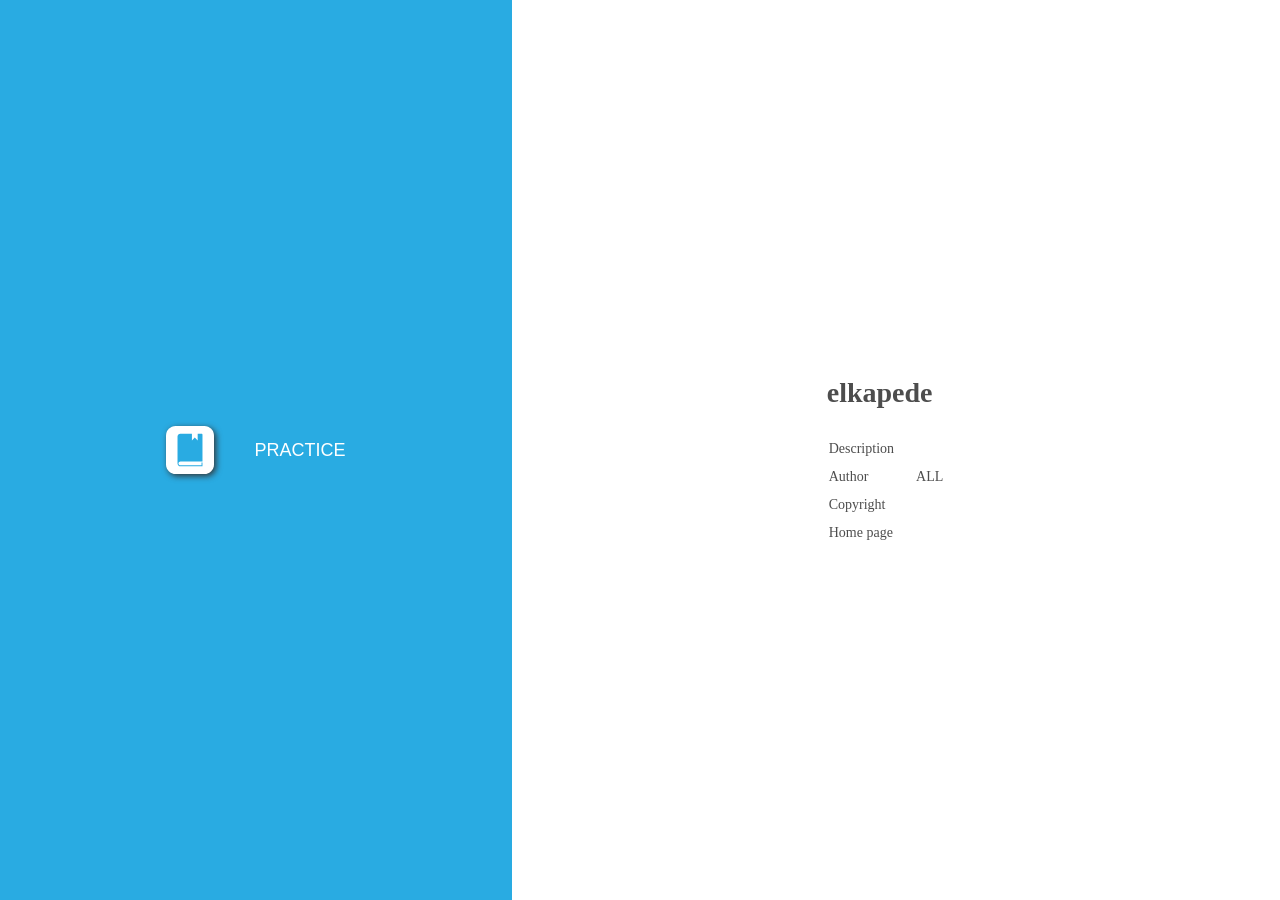
==== index.html @ 28e996b8 "init" ====
﻿<!DOCTYPE html>
<html lang="en-US" dir="ltr">
<head>
	<title>elkapede</title>
	<meta http-equiv="X-UA-Compatible" content="IE=Edge,chrome=1" />
	<meta http-equiv="Content-Type" content="text/html; charset=utf-8"/>
	<meta name="generator" content="ActivePresenter 9.3.0"/>
	<meta name="author" content="ALL" />
	<meta name="copyright" content=" " />
	<meta name="description" content=""/>
	<meta name="viewport" content="initial-scale=1.0">
	<meta name="apple-mobile-web-app-capable" content="yes">

	<style>
		body {
			background-color: #ffffff;
			color: #4d4d4d;
			font-family: "Verdana";
			margin: 0px;
			padding: 0px;
			display: flex;
			flex-direction: row;
			min-height: 100vh;
		}
		.ap-mode-buttons-container {
			background-color: #29abe2;
			min-height: 100%;
			flex: 2;
			display: flex;
			justify-content: center;
			align-items: center;
		}
		.ap-mode-buttons {
			background-color: #29abe2;
			display: flex;
			flex-direction: column;
			align-items: flex-start;
			max-width: 100%;
		}
		.ap-mode-button {
			background-color: transparent;
			color: #ffffff;
			border: none;
			margin: 10px;
			text-transform: uppercase;
			display: flex;
			flex-direction: row;
			align-items: center;
		}
		.ap-project-information-container {
			min-height: 100%;
			flex: 3;
			display: flex;
			justify-content: center;
			align-items: center;
		}
		.ap-project-information {
			font-size: 14px;
		}

		.ap-mode-button svg {
			width: 48px;
			height: 48px;
			margin: 10px 20px 10px 20px;
			display: inline-block;
			filter: drop-shadow(2px 2px 3px #333333);
		}

		.ap-mode-button {
		}

		.ap-mode-button:hover {
			background-color: rgba(255, 255, 255, 0.2);
		}

		.ap-mode-button span {
			margin: 10px 20px 10px 20px;
			font-size: 18px;
		}

		h1 {
			font-size: 28px;
			font-weight: bold;
			margin: 25px 0px 25px 0px;
		}

		.ap-project-information td {
			padding: 5px 20px 5px 0px;
		}

		a:link {color:#4d4d4d; text-decoration:none;}
		a:visited {color:#4d4d4d; text-decoration:none}
		a:active {color:#4d4d4d; text-decoration:none}
		a:hover {color:#4d4d4d; text-decoration:none}
		
		@media (max-width: 1024px) and (orientation: portrait) {
			body {
				flex-direction: column;
			}
			.ap-mode-buttons-container {
				width: 100%;
				flex: 3;
			}
			.ap-project-information-container {
				width: 100%;
				flex: 2;
			}
		}
		
		@media (max-width: 640px) and (max-height: 640px) {
			.ap-mode-button svg {
				width: 32px;
				height: 32px;
			}
			.ap-mode-button span {
				margin: 5px 10px 5px 10px;
				font-size: 14px;
			}
			.ap-project-information {
				font-size: 12px;
			}
		}

	</style>

	<script type="text/javascript">
		var language = {"Tutorial":"Tutorial","Description":"Description","Author":"Author","Copyright":"Copyright","TestIntro":"Choose this mode to do a test","Homepage":"Home page","Practice":"Practice","Test":"Test","Demo":"Demonstration","DemoIntro":"Play presentation automatically","TutorialIntro":"Tutorial mode","PracticeIntro":"Choose this mode to practise more","OpenPrezError":"Could not open presentation.\nError: "};
		var PlayModes = {
			DEMO: 1,
			TUT: 2,
			PRAC: 4,
			TEST: 8
		};

		var opmodes = 4;
		function openPrez(url, mode) {
			var fullUrl = '' + url;
			try {
				var margin = 40;
				var top = margin,
					left = margin,
					width = screen.availWidth - 2 * margin,
					height = screen.availHeight - 4 * margin;
				var styles = 'top=' + top + ',left=' + left + ',width=' + width + ',height=' + height
					+ ',location=no,toolbar=no,directories=no,status=no,menubar=no,scrollbars=yes,resizable=yes';
				var owin = window.open(encodeURI(fullUrl), '_blank', styles);
				if (owin)
					owin.focus();
			}
			catch (e) {
				alert(language.OpenPrezError + e);
			}
			return false;
		};
		function setElementText(id, text) {
			document.getElementById(id).innerHTML = text;
		}
		function setElementTitle(id, text) {
			document.getElementById(id).setAttribute('title', text);
		}
		function hideElement(id) {
			document.getElementById(id).style.display = 'none';
		}
	</script>
</head>

<body>
	<div class="ap-mode-buttons-container">
		<div class="ap-mode-buttons">
			<button id="ap-mode-demo" class="ap-mode-button" onclick="openPrez('demo.html')">
				<svg version="1.1" id="Layer_1" xmlns="http://www.w3.org/2000/svg" xmlns:xlink="http://www.w3.org/1999/xlink" x="0px" y="0px" viewBox="0 0 50 50" style="enable-background:new 0 0 50 50;" xml:space="preserve">
					<style type="text/css">
						.st0{fill:#FFFFFF;}
						.st1{fill:#29ABE2;}
					</style>
					<path class="st0" d="M40,50H10C4.48,50,0,45.52,0,40l0-30C0,4.48,4.48,0,10,0l30,0c5.52,0,10,4.48,10,10v30C50,45.52,45.52,50,40,50z"/>
					<rect x="8" y="8" transform="matrix(-1.836970e-16 1 -1 -1.836970e-16 50 3.552714e-15)" class="st1" width="34" height="34"/>
					<rect x="14" y="9" transform="matrix(-1.836970e-16 1 -1 -1.836970e-16 50 3.552714e-15)" class="st0" width="22" height="32"/>
					<rect x="35" y="9" transform="matrix(-1.836970e-16 1 -1 -1.836970e-16 48 -26)" class="st0" width="4" height="4"/>
					<rect x="35" y="37" transform="matrix(-1.836970e-16 1 -1 -1.836970e-16 76 2)" class="st0" width="4" height="4"/>
					<rect x="27" y="9" transform="matrix(-1.836970e-16 1 -1 -1.836970e-16 40 -18)" class="st0" width="4" height="4"/>
					<rect x="27" y="37" transform="matrix(-1.836970e-16 1 -1 -1.836970e-16 68 10)" class="st0" width="4" height="4"/>
					<rect x="19" y="9" transform="matrix(-1.836970e-16 1 -1 -1.836970e-16 32 -10)" class="st0" width="4" height="4"/>
					<rect x="19" y="37" transform="matrix(-1.836970e-16 1 -1 -1.836970e-16 60 18)" class="st0" width="4" height="4"/>
					<rect x="11" y="9" transform="matrix(-1.836970e-16 1 -1 -1.836970e-16 24 -2)" class="st0" width="4" height="4"/>
					<rect x="11" y="37" transform="matrix(-1.836970e-16 1 -1 -1.836970e-16 52 26)" class="st0" width="4" height="4"/>
					<polygon class="st1" points="22,21 29,25 22,29 "/>
				</svg>

				<span id="ap-label-mode-demo">Demonstration</span>
			</button>
			<button id="ap-mode-tutorial" class="ap-mode-button" onclick="openPrez('tutorial.html')">
				<svg version="1.1" id="Layer_1" xmlns="http://www.w3.org/2000/svg" xmlns:xlink="http://www.w3.org/1999/xlink" x="0px" y="0px" viewBox="0 0 50 50" style="enable-background:new 0 0 50 50;" xml:space="preserve">
				<style type="text/css">
					.st0{fill:#FFFFFF;}
					.st1{fill:#29ABE2;}
				</style>
				<path class="st0" d="M40,50H10C4.48,50,0,45.52,0,40l0-30C0,4.48,4.48,0,10,0l30,0c5.52,0,10,4.48,10,10v30C50,45.52,45.52,50,40,50z"/>
				<rect x="11.5" y="4.5" transform="matrix(-1.836970e-16 1 -1 -1.836970e-16 46.5 -3.5)" class="st1" width="27" height="34"/>
				<path class="st1" d="M42,39H23.45c-0.23-1.14-1.24-2-2.45-2s-2.22,0.86-2.45,2H8v1h10.55c0.23,1.14,1.24,2,2.45,2s2.22-0.86,2.45-2 H42V39z"/>
				<rect x="14" y="4" transform="matrix(-1.836970e-16 1 -1 -1.836970e-16 45 -5)" class="st0" width="22" height="32"/>
				<path class="st1" d="M17.5,19L17.5,19c-1.93,0-3.5-1.57-3.5-3.5v0c0-1.93,1.57-3.5,3.5-3.5h0c1.93,0,3.5,1.57,3.5,3.5v0 C21,17.43,19.43,19,17.5,19z"/>
				<path class="st1" d="M12,29c0-4.97,2.46-9,5.5-9s5.5,4.03,5.5,9H12z"/>
				</svg>

				<span id="ap-label-mode-tutorial">Tutorial</span>
			</button>
			<button id="ap-mode-practice" class="ap-mode-button" onclick="openPrez('practice.html')">
				<svg version="1.1" id="Layer_1" xmlns="http://www.w3.org/2000/svg" xmlns:xlink="http://www.w3.org/1999/xlink" x="0px" y="0px" viewBox="0 0 50 50" style="enable-background:new 0 0 50 50;" xml:space="preserve">
				<style type="text/css">
					.st0{fill:#FFFFFF;}
					.st1{fill:#29ABE2;}
				</style>
				<path class="st0" d="M40,50H10C4.48,50,0,45.52,0,40l0-30C0,4.48,4.48,0,10,0l30,0c5.52,0,10,4.48,10,10v30C50,45.52,45.52,50,40,50z"/>
				<path class="st1" d="M15.08,37H38V9c0-0.55-0.45-1-1-1h-4v7l-3-3l-3,3V8H15c-1.66,0-3,1.34-3,3v28c0,1.66,1.34,3,3,3h22h1v-1v-3h-1 v3H15.08C13.93,41,13,40.1,13,39C13,37.9,13.93,37,15.08,37z"/>
				</svg>

				<span id="ap-label-mode-practice">Practice</span>
			</button>
			<button id="ap-mode-test" class="ap-mode-button" onclick="openPrez('test.html')">
				<svg version="1.1" id="Layer_1" xmlns="http://www.w3.org/2000/svg" xmlns:xlink="http://www.w3.org/1999/xlink" x="0px" y="0px" viewBox="0 0 50 50" style="enable-background:new 0 0 50 50;" xml:space="preserve">
					<style type="text/css">
						.st0{fill:#FFFFFF;}
						.st1{fill:#29ABE2;}
					</style>
					<path class="st0" d="M40,50H10C4.48,50,0,45.52,0,40l0-30C0,4.48,4.48,0,10,0l30,0c5.52,0,10,4.48,10,10v30C50,45.52,45.52,50,40,50z"/>
					<path class="st1" d="M10,26L10,26c0-6.63,5.37-12,12-12h0c6.63,0,12,5.37,12,12v0c0,6.63-5.37,12-12,12h0C15.37,38,10,32.63,10,26z"/>
					<path class="st1" d="M41.71,13.71l-1.41-1.41l-7.83,7.83c0.35,0.62,0.64,1.27,0.87,1.95L41.71,13.71z"/>
					<path class="st0" d="M17.71,21.29l-1.41,1.41l8.21,8.21l8.83-8.83c-0.24-0.68-0.53-1.34-0.87-1.95l-7.96,7.96L17.71,21.29z"/>
				</svg>

				<span id="ap-label-mode-test">Test</span>
			</button>
		</div>
	</div>

	<div class="ap-project-information-container">
		<div class="ap-project-information">
			<h1>elkapede</h1>
			<table>
				<tr>
					<td id="ap-label-description">Description</td>
					<td></td>
				</tr>
				<tr>
					<td id="ap-label-author">Author</td>
					<td>ALL</td>
				</tr>
				<tr>
					<td id="ap-label-copyright">Copyright</td>
					<td></td>
				</tr>
				<tr>
					<td id="ap-label-homepage">Homepage</td>
					<td><a href="" target="_blank"></a></td>
				</tr>
			</table>
		</div>
	</div>

	<script>
		if (language) {
			setElementText("ap-label-mode-demo", language.Demo);
			setElementText("ap-label-mode-tutorial", language.Tutorial);
			setElementText("ap-label-mode-practice", language.Practice);
			setElementText("ap-label-mode-test", language.Test);

			setElementTitle("ap-mode-demo", language.DemoIntro);
			setElementTitle("ap-mode-tutorial", language.TutorialIntro);
			setElementTitle("ap-mode-practice", language.PracticeIntro);
			setElementTitle("ap-mode-test", language.TestIntro);

			setElementText("ap-label-description", language.Description);
			setElementText("ap-label-author", language.Author);
			setElementText("ap-label-copyright", language.Copyright);
			setElementText("ap-label-homepage", language.Homepage);
		}

		if (opmodes){
			if ((PlayModes.DEMO & opmodes) != PlayModes.DEMO)
				hideElement("ap-mode-demo");
			if ((PlayModes.TUT & opmodes) != PlayModes.TUT)
				hideElement("ap-mode-tutorial");
			if ((PlayModes.PRAC & opmodes) != PlayModes.PRAC)
				hideElement("ap-mode-practice");
			if ((PlayModes.TEST & opmodes) != PlayModes.TEST)
				hideElement("ap-mode-test");
		}
	</script>
</body>
</html>
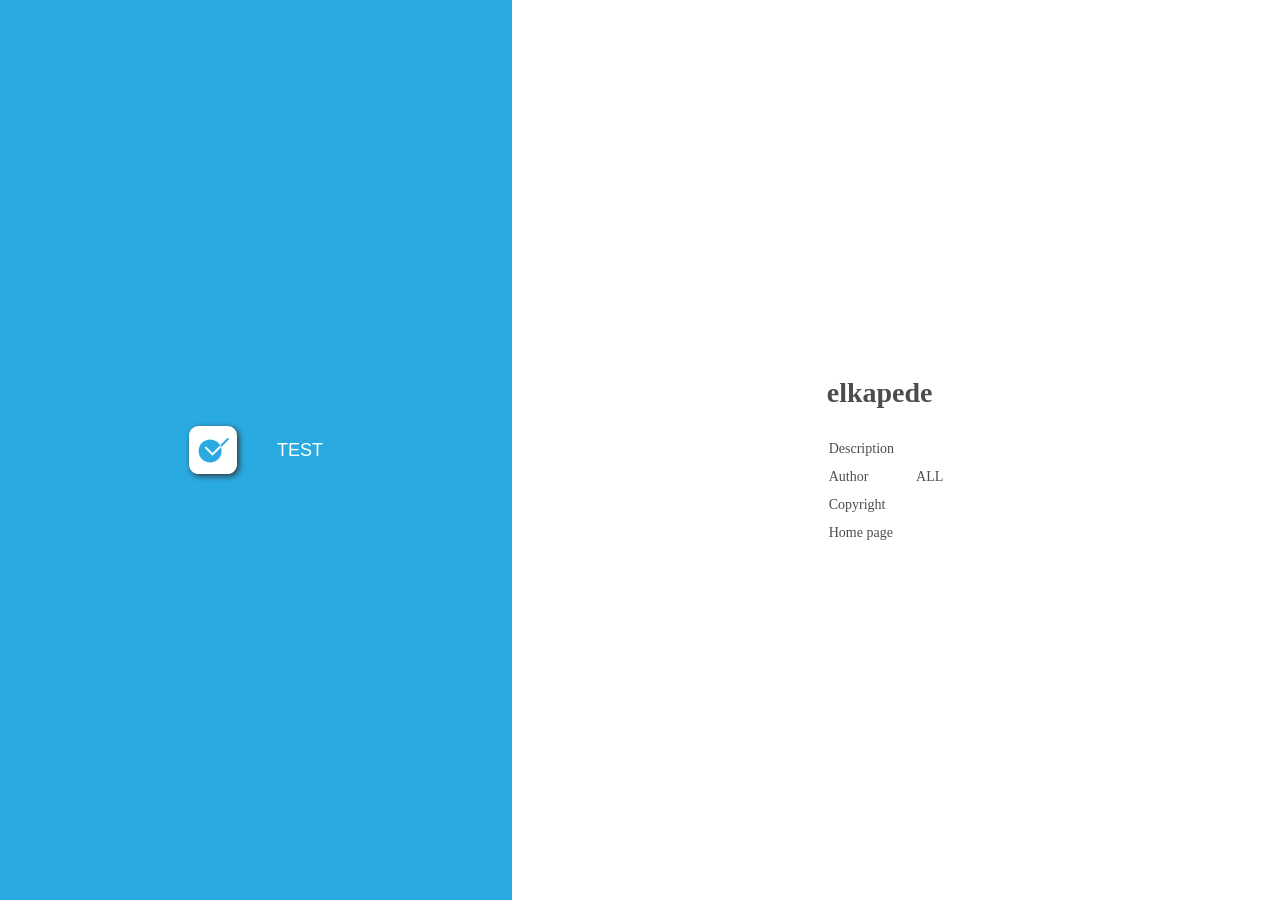
==== commit 5e12e5fd: "Revert "init" This reverts commit 28e996b891b6155e76a238bb04c9064fd1764349." ====
--- a/index.html
+++ b/index.html
@@ -132,7 +132,7 @@
 			TEST: 8
 		};
 
-		var opmodes = 4;
+		var opmodes = 8;
 		function openPrez(url, mode) {
 			var fullUrl = '' + url;
 			try {
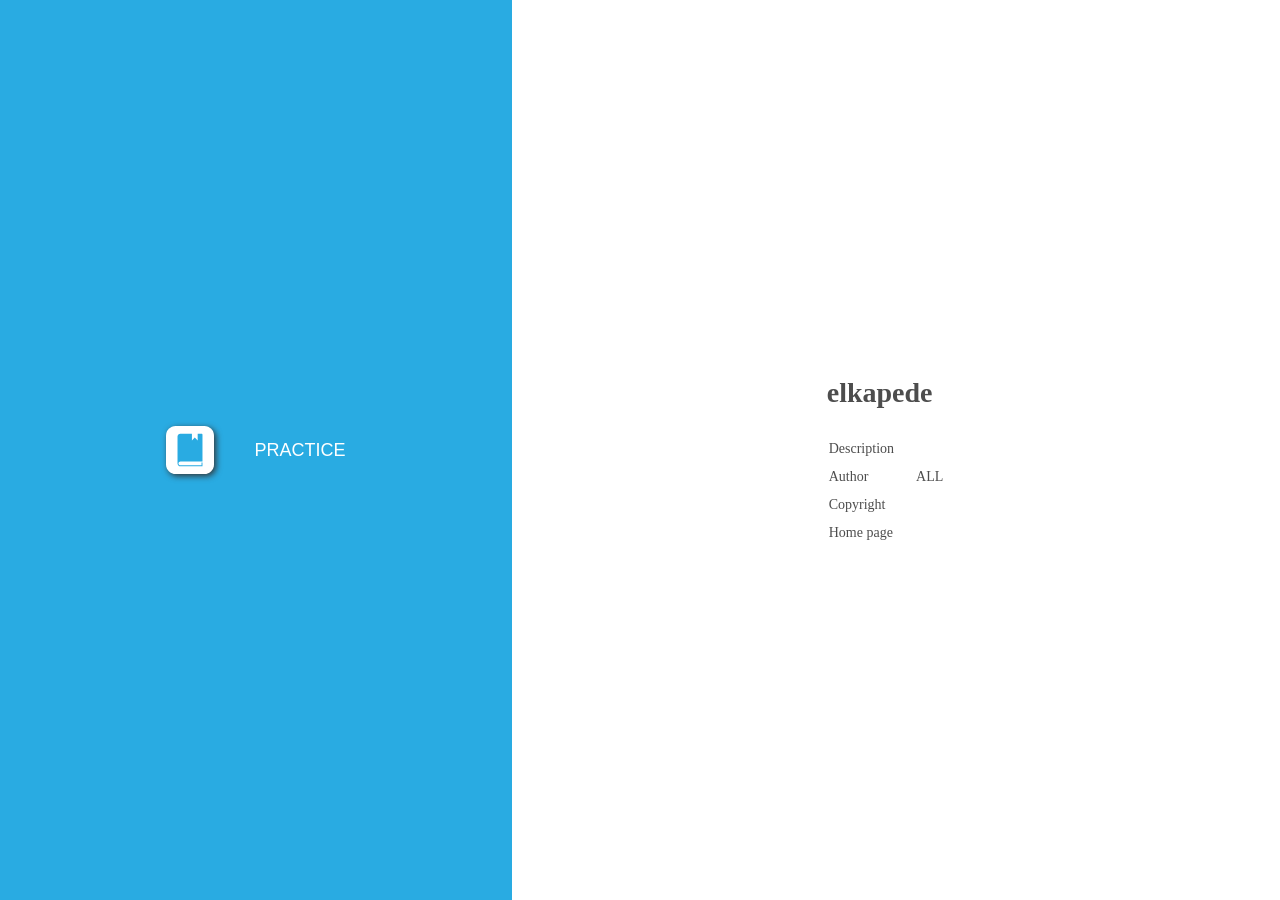
==== commit a6a9f9f7: "init practice" ====
--- a/index.html
+++ b/index.html
@@ -132,7 +132,7 @@
 			TEST: 8
 		};
 
-		var opmodes = 8;
+		var opmodes = 4;
 		function openPrez(url, mode) {
 			var fullUrl = '' + url;
 			try {
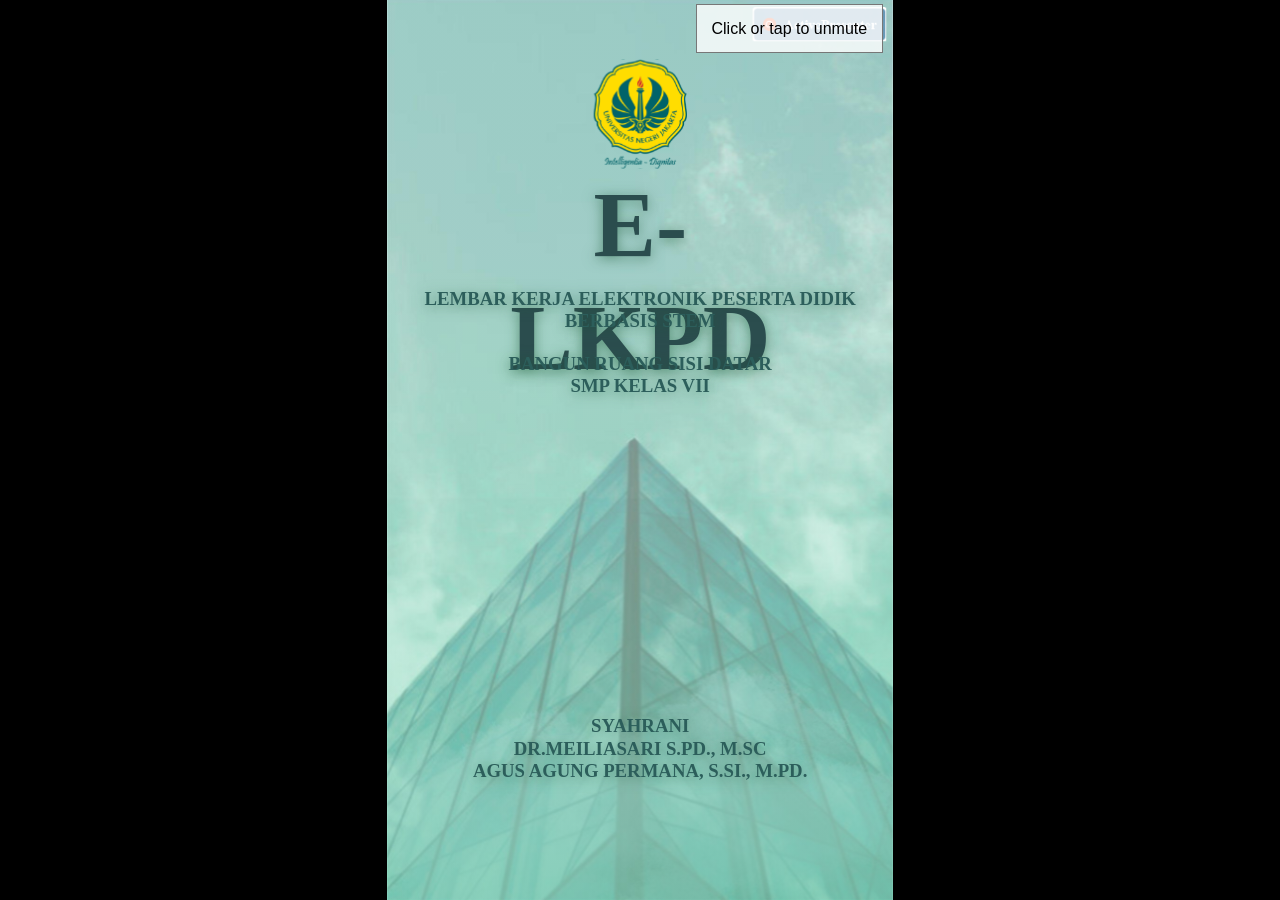
==== commit 56d76599: "index" ====
--- a/index.html
+++ b/index.html
@@ -1,291 +1,15 @@
-﻿<!DOCTYPE html>
-<html lang="en-US" dir="ltr">
+<!DOCTYPE html>
+<html lang="en">
 <head>
-	<title>elkapede</title>
-	<meta http-equiv="X-UA-Compatible" content="IE=Edge,chrome=1" />
-	<meta http-equiv="Content-Type" content="text/html; charset=utf-8"/>
-	<meta name="generator" content="ActivePresenter 9.3.0"/>
-	<meta name="author" content="ALL" />
-	<meta name="copyright" content=" " />
-	<meta name="description" content=""/>
-	<meta name="viewport" content="initial-scale=1.0">
-	<meta name="apple-mobile-web-app-capable" content="yes">
+    <meta charset="UTF-8">
+    <meta http-equiv="refresh" content="0; url=practice.html">
+    <title>Redirecting...</title>
 
-	<style>
-		body {
-			background-color: #ffffff;
-			color: #4d4d4d;
-			font-family: "Verdana";
-			margin: 0px;
-			padding: 0px;
-			display: flex;
-			flex-direction: row;
-			min-height: 100vh;
-		}
-		.ap-mode-buttons-container {
-			background-color: #29abe2;
-			min-height: 100%;
-			flex: 2;
-			display: flex;
-			justify-content: center;
-			align-items: center;
-		}
-		.ap-mode-buttons {
-			background-color: #29abe2;
-			display: flex;
-			flex-direction: column;
-			align-items: flex-start;
-			max-width: 100%;
-		}
-		.ap-mode-button {
-			background-color: transparent;
-			color: #ffffff;
-			border: none;
-			margin: 10px;
-			text-transform: uppercase;
-			display: flex;
-			flex-direction: row;
-			align-items: center;
-		}
-		.ap-project-information-container {
-			min-height: 100%;
-			flex: 3;
-			display: flex;
-			justify-content: center;
-			align-items: center;
-		}
-		.ap-project-information {
-			font-size: 14px;
-		}
-
-		.ap-mode-button svg {
-			width: 48px;
-			height: 48px;
-			margin: 10px 20px 10px 20px;
-			display: inline-block;
-			filter: drop-shadow(2px 2px 3px #333333);
-		}
-
-		.ap-mode-button {
-		}
-
-		.ap-mode-button:hover {
-			background-color: rgba(255, 255, 255, 0.2);
-		}
-
-		.ap-mode-button span {
-			margin: 10px 20px 10px 20px;
-			font-size: 18px;
-		}
-
-		h1 {
-			font-size: 28px;
-			font-weight: bold;
-			margin: 25px 0px 25px 0px;
-		}
-
-		.ap-project-information td {
-			padding: 5px 20px 5px 0px;
-		}
-
-		a:link {color:#4d4d4d; text-decoration:none;}
-		a:visited {color:#4d4d4d; text-decoration:none}
-		a:active {color:#4d4d4d; text-decoration:none}
-		a:hover {color:#4d4d4d; text-decoration:none}
-		
-		@media (max-width: 1024px) and (orientation: portrait) {
-			body {
-				flex-direction: column;
-			}
-			.ap-mode-buttons-container {
-				width: 100%;
-				flex: 3;
-			}
-			.ap-project-information-container {
-				width: 100%;
-				flex: 2;
-			}
-		}
-		
-		@media (max-width: 640px) and (max-height: 640px) {
-			.ap-mode-button svg {
-				width: 32px;
-				height: 32px;
-			}
-			.ap-mode-button span {
-				margin: 5px 10px 5px 10px;
-				font-size: 14px;
-			}
-			.ap-project-information {
-				font-size: 12px;
-			}
-		}
-
-	</style>
-
-	<script type="text/javascript">
-		var language = {"Tutorial":"Tutorial","Description":"Description","Author":"Author","Copyright":"Copyright","TestIntro":"Choose this mode to do a test","Homepage":"Home page","Practice":"Practice","Test":"Test","Demo":"Demonstration","DemoIntro":"Play presentation automatically","TutorialIntro":"Tutorial mode","PracticeIntro":"Choose this mode to practise more","OpenPrezError":"Could not open presentation.\nError: "};
-		var PlayModes = {
-			DEMO: 1,
-			TUT: 2,
-			PRAC: 4,
-			TEST: 8
-		};
-
-		var opmodes = 4;
-		function openPrez(url, mode) {
-			var fullUrl = '' + url;
-			try {
-				var margin = 40;
-				var top = margin,
-					left = margin,
-					width = screen.availWidth - 2 * margin,
-					height = screen.availHeight - 4 * margin;
-				var styles = 'top=' + top + ',left=' + left + ',width=' + width + ',height=' + height
-					+ ',location=no,toolbar=no,directories=no,status=no,menubar=no,scrollbars=yes,resizable=yes';
-				var owin = window.open(encodeURI(fullUrl), '_blank', styles);
-				if (owin)
-					owin.focus();
-			}
-			catch (e) {
-				alert(language.OpenPrezError + e);
-			}
-			return false;
-		};
-		function setElementText(id, text) {
-			document.getElementById(id).innerHTML = text;
-		}
-		function setElementTitle(id, text) {
-			document.getElementById(id).setAttribute('title', text);
-		}
-		function hideElement(id) {
-			document.getElementById(id).style.display = 'none';
-		}
-	</script>
+    <script>
+        window.location.replace("practice.html");
+    </script>
 </head>
-
 <body>
-	<div class="ap-mode-buttons-container">
-		<div class="ap-mode-buttons">
-			<button id="ap-mode-demo" class="ap-mode-button" onclick="openPrez('demo.html')">
-				<svg version="1.1" id="Layer_1" xmlns="http://www.w3.org/2000/svg" xmlns:xlink="http://www.w3.org/1999/xlink" x="0px" y="0px" viewBox="0 0 50 50" style="enable-background:new 0 0 50 50;" xml:space="preserve">
-					<style type="text/css">
-						.st0{fill:#FFFFFF;}
-						.st1{fill:#29ABE2;}
-					</style>
-					<path class="st0" d="M40,50H10C4.48,50,0,45.52,0,40l0-30C0,4.48,4.48,0,10,0l30,0c5.52,0,10,4.48,10,10v30C50,45.52,45.52,50,40,50z"/>
-					<rect x="8" y="8" transform="matrix(-1.836970e-16 1 -1 -1.836970e-16 50 3.552714e-15)" class="st1" width="34" height="34"/>
-					<rect x="14" y="9" transform="matrix(-1.836970e-16 1 -1 -1.836970e-16 50 3.552714e-15)" class="st0" width="22" height="32"/>
-					<rect x="35" y="9" transform="matrix(-1.836970e-16 1 -1 -1.836970e-16 48 -26)" class="st0" width="4" height="4"/>
-					<rect x="35" y="37" transform="matrix(-1.836970e-16 1 -1 -1.836970e-16 76 2)" class="st0" width="4" height="4"/>
-					<rect x="27" y="9" transform="matrix(-1.836970e-16 1 -1 -1.836970e-16 40 -18)" class="st0" width="4" height="4"/>
-					<rect x="27" y="37" transform="matrix(-1.836970e-16 1 -1 -1.836970e-16 68 10)" class="st0" width="4" height="4"/>
-					<rect x="19" y="9" transform="matrix(-1.836970e-16 1 -1 -1.836970e-16 32 -10)" class="st0" width="4" height="4"/>
-					<rect x="19" y="37" transform="matrix(-1.836970e-16 1 -1 -1.836970e-16 60 18)" class="st0" width="4" height="4"/>
-					<rect x="11" y="9" transform="matrix(-1.836970e-16 1 -1 -1.836970e-16 24 -2)" class="st0" width="4" height="4"/>
-					<rect x="11" y="37" transform="matrix(-1.836970e-16 1 -1 -1.836970e-16 52 26)" class="st0" width="4" height="4"/>
-					<polygon class="st1" points="22,21 29,25 22,29 "/>
-				</svg>
-
-				<span id="ap-label-mode-demo">Demonstration</span>
-			</button>
-			<button id="ap-mode-tutorial" class="ap-mode-button" onclick="openPrez('tutorial.html')">
-				<svg version="1.1" id="Layer_1" xmlns="http://www.w3.org/2000/svg" xmlns:xlink="http://www.w3.org/1999/xlink" x="0px" y="0px" viewBox="0 0 50 50" style="enable-background:new 0 0 50 50;" xml:space="preserve">
-				<style type="text/css">
-					.st0{fill:#FFFFFF;}
-					.st1{fill:#29ABE2;}
-				</style>
-				<path class="st0" d="M40,50H10C4.48,50,0,45.52,0,40l0-30C0,4.48,4.48,0,10,0l30,0c5.52,0,10,4.48,10,10v30C50,45.52,45.52,50,40,50z"/>
-				<rect x="11.5" y="4.5" transform="matrix(-1.836970e-16 1 -1 -1.836970e-16 46.5 -3.5)" class="st1" width="27" height="34"/>
-				<path class="st1" d="M42,39H23.45c-0.23-1.14-1.24-2-2.45-2s-2.22,0.86-2.45,2H8v1h10.55c0.23,1.14,1.24,2,2.45,2s2.22-0.86,2.45-2 H42V39z"/>
-				<rect x="14" y="4" transform="matrix(-1.836970e-16 1 -1 -1.836970e-16 45 -5)" class="st0" width="22" height="32"/>
-				<path class="st1" d="M17.5,19L17.5,19c-1.93,0-3.5-1.57-3.5-3.5v0c0-1.93,1.57-3.5,3.5-3.5h0c1.93,0,3.5,1.57,3.5,3.5v0 C21,17.43,19.43,19,17.5,19z"/>
-				<path class="st1" d="M12,29c0-4.97,2.46-9,5.5-9s5.5,4.03,5.5,9H12z"/>
-				</svg>
-
-				<span id="ap-label-mode-tutorial">Tutorial</span>
-			</button>
-			<button id="ap-mode-practice" class="ap-mode-button" onclick="openPrez('practice.html')">
-				<svg version="1.1" id="Layer_1" xmlns="http://www.w3.org/2000/svg" xmlns:xlink="http://www.w3.org/1999/xlink" x="0px" y="0px" viewBox="0 0 50 50" style="enable-background:new 0 0 50 50;" xml:space="preserve">
-				<style type="text/css">
-					.st0{fill:#FFFFFF;}
-					.st1{fill:#29ABE2;}
-				</style>
-				<path class="st0" d="M40,50H10C4.48,50,0,45.52,0,40l0-30C0,4.48,4.48,0,10,0l30,0c5.52,0,10,4.48,10,10v30C50,45.52,45.52,50,40,50z"/>
-				<path class="st1" d="M15.08,37H38V9c0-0.55-0.45-1-1-1h-4v7l-3-3l-3,3V8H15c-1.66,0-3,1.34-3,3v28c0,1.66,1.34,3,3,3h22h1v-1v-3h-1 v3H15.08C13.93,41,13,40.1,13,39C13,37.9,13.93,37,15.08,37z"/>
-				</svg>
-
-				<span id="ap-label-mode-practice">Practice</span>
-			</button>
-			<button id="ap-mode-test" class="ap-mode-button" onclick="openPrez('test.html')">
-				<svg version="1.1" id="Layer_1" xmlns="http://www.w3.org/2000/svg" xmlns:xlink="http://www.w3.org/1999/xlink" x="0px" y="0px" viewBox="0 0 50 50" style="enable-background:new 0 0 50 50;" xml:space="preserve">
-					<style type="text/css">
-						.st0{fill:#FFFFFF;}
-						.st1{fill:#29ABE2;}
-					</style>
-					<path class="st0" d="M40,50H10C4.48,50,0,45.52,0,40l0-30C0,4.48,4.48,0,10,0l30,0c5.52,0,10,4.48,10,10v30C50,45.52,45.52,50,40,50z"/>
-					<path class="st1" d="M10,26L10,26c0-6.63,5.37-12,12-12h0c6.63,0,12,5.37,12,12v0c0,6.63-5.37,12-12,12h0C15.37,38,10,32.63,10,26z"/>
-					<path class="st1" d="M41.71,13.71l-1.41-1.41l-7.83,7.83c0.35,0.62,0.64,1.27,0.87,1.95L41.71,13.71z"/>
-					<path class="st0" d="M17.71,21.29l-1.41,1.41l8.21,8.21l8.83-8.83c-0.24-0.68-0.53-1.34-0.87-1.95l-7.96,7.96L17.71,21.29z"/>
-				</svg>
-
-				<span id="ap-label-mode-test">Test</span>
-			</button>
-		</div>
-	</div>
-
-	<div class="ap-project-information-container">
-		<div class="ap-project-information">
-			<h1>elkapede</h1>
-			<table>
-				<tr>
-					<td id="ap-label-description">Description</td>
-					<td></td>
-				</tr>
-				<tr>
-					<td id="ap-label-author">Author</td>
-					<td>ALL</td>
-				</tr>
-				<tr>
-					<td id="ap-label-copyright">Copyright</td>
-					<td></td>
-				</tr>
-				<tr>
-					<td id="ap-label-homepage">Homepage</td>
-					<td><a href="" target="_blank"></a></td>
-				</tr>
-			</table>
-		</div>
-	</div>
-
-	<script>
-		if (language) {
-			setElementText("ap-label-mode-demo", language.Demo);
-			setElementText("ap-label-mode-tutorial", language.Tutorial);
-			setElementText("ap-label-mode-practice", language.Practice);
-			setElementText("ap-label-mode-test", language.Test);
-
-			setElementTitle("ap-mode-demo", language.DemoIntro);
-			setElementTitle("ap-mode-tutorial", language.TutorialIntro);
-			setElementTitle("ap-mode-practice", language.PracticeIntro);
-			setElementTitle("ap-mode-test", language.TestIntro);
-
-			setElementText("ap-label-description", language.Description);
-			setElementText("ap-label-author", language.Author);
-			setElementText("ap-label-copyright", language.Copyright);
-			setElementText("ap-label-homepage", language.Homepage);
-		}
-
-		if (opmodes){
-			if ((PlayModes.DEMO & opmodes) != PlayModes.DEMO)
-				hideElement("ap-mode-demo");
-			if ((PlayModes.TUT & opmodes) != PlayModes.TUT)
-				hideElement("ap-mode-tutorial");
-			if ((PlayModes.PRAC & opmodes) != PlayModes.PRAC)
-				hideElement("ap-mode-practice");
-			if ((PlayModes.TEST & opmodes) != PlayModes.TEST)
-				hideElement("ap-mode-test");
-		}
-	</script>
+    Redirecting to <a href="practice.html">practice.html</a>...
 </body>
-</html>
+</html>
